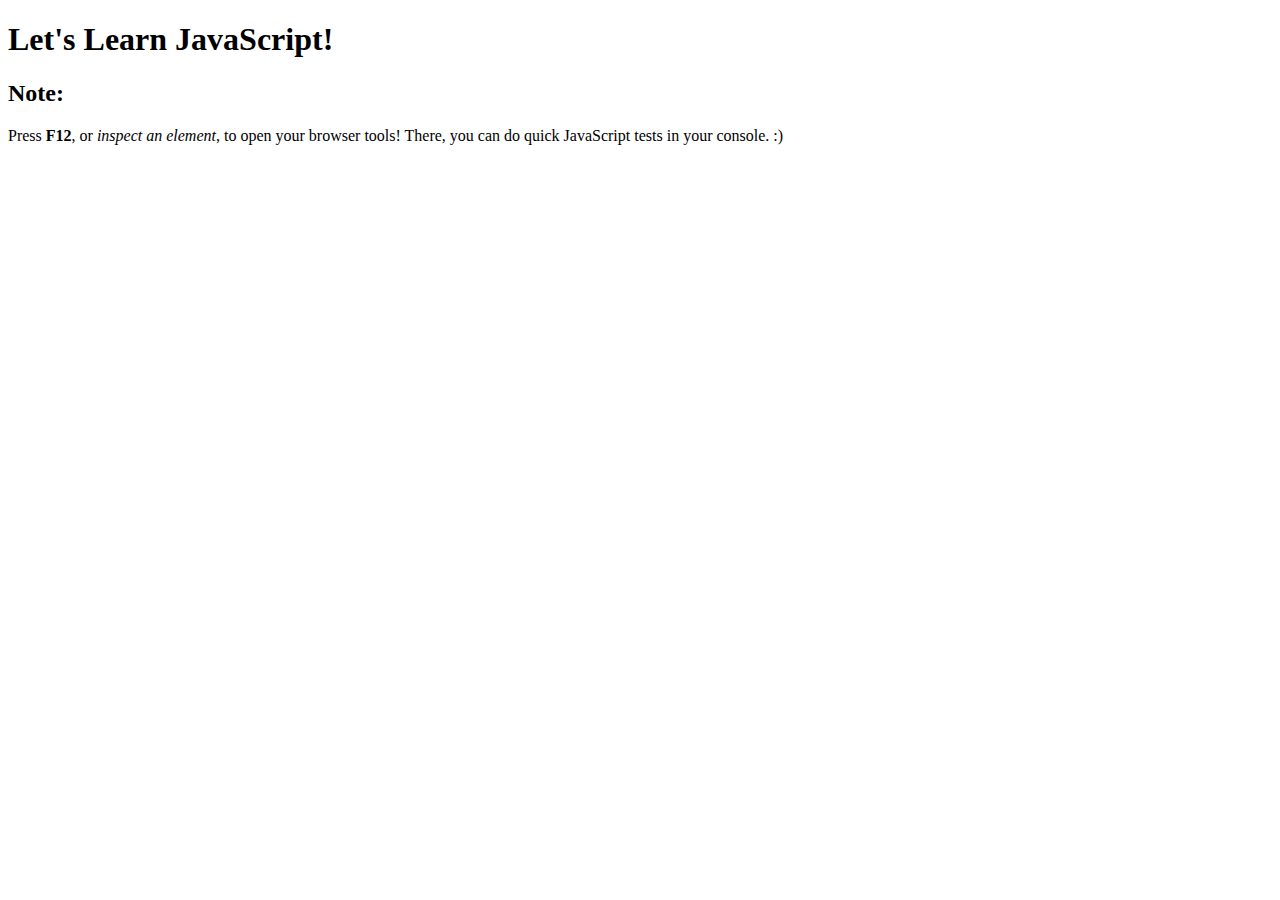
==== index.html @ 7f869cc1 "add JS page" ====
<!DOCTYPE html>
<html>
    <meta charset="UTF-8">
    <head>
        <title>
            Let's Learn JavaScript
        </title>
        <meta name="viewport" content="width=device-width, initial-scale=1.0">
        <link rel="stylesheet" href="./css/main.css">
        <script type="text/javascript" src="./js/scripts.js" defer></script>
        <script type="text/javascript" src="./js/scripts1.js" defer></script>
    </head>
    <body>
        <h1>Let's Learn JavaScript!</h1>
        <aside>
            <h2>Note:</h2>
            <p>
                Press <strong>F12</strong>, or <em>inspect an element</em>, to open your browser tools! There, you can do quick JavaScript tests in your console. :)
            </p>
        </aside>
    </body>
</html>
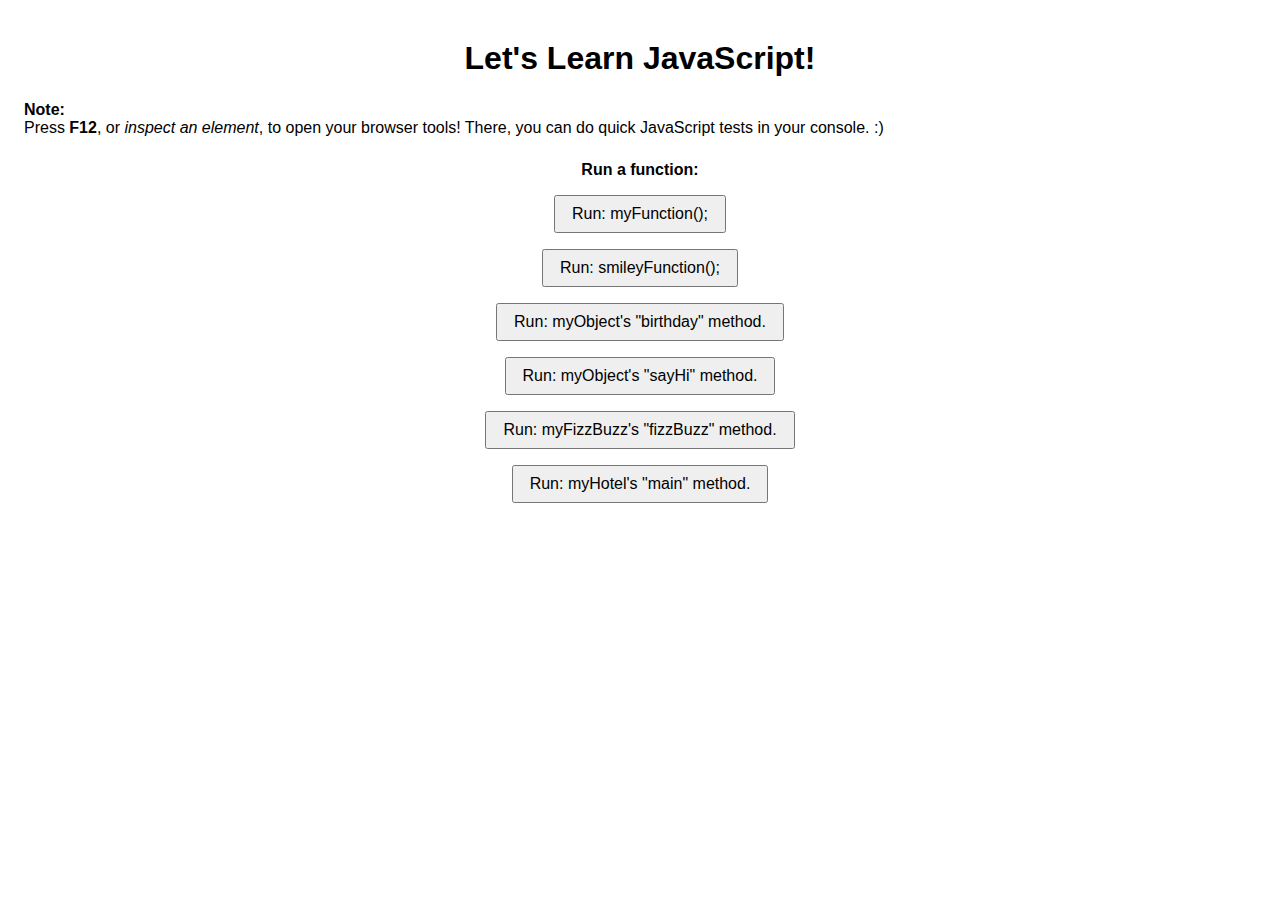
==== commit f0483e0e: "Merge https://github.com/TECHCareers-by-Manpower/wb-lets-try-javascript" ====
--- a/index.html
+++ b/index.html
@@ -6,9 +6,14 @@
             Let's Learn JavaScript
         </title>
         <meta name="viewport" content="width=device-width, initial-scale=1.0">
+
+        <!-- Stylesheets: -->
         <link rel="stylesheet" href="./css/main.css">
+
+        <!-- Scripts: -->
         <script type="text/javascript" src="./js/scripts.js" defer></script>
-        <script type="text/javascript" src="./js/scripts1.js" defer></script>
+        <script type="text/javascript" src="./js/fizzbuzz.js" defer></script>
+        <script type="text/javascript" src="./js/hotel.js" defer></script>
     </head>
     <body>
         <h1>Let's Learn JavaScript!</h1>
@@ -18,5 +23,27 @@
                 Press <strong>F12</strong>, or <em>inspect an element</em>, to open your browser tools! There, you can do quick JavaScript tests in your console. :)
             </p>
         </aside>
+        <!-- Buttons to run our test functions: -->
+        <form action="#" method="GET">
+            <h2>Run a function:</h2>
+            <button onclick="myFunction();">
+                Run: myFunction();
+            </button>
+            <button onclick="smileyFunction();">
+                Run: smileyFunction();
+            </button>
+            <button onclick="myObject.birthday();">
+                Run: myObject's "birthday" method.
+            </button>
+            <button onclick="myObject.sayHi();">
+                Run: myObject's "sayHi" method.
+            </button>
+            <button onclick="myFizzBuzz.fizzBuzz();">
+                Run: myFizzBuzz's "fizzBuzz" method.
+            </button>
+            <button onclick="myHotel.main();">
+                Run: myHotel's "main" method.
+            </button>
+        </form>
     </body>
 </html>--- a/css/main.css
+++ b/css/main.css
@@ -0,0 +1,30 @@
+/* Basic browser default reset(s). */
+* {
+    font-family: Arial, Helvetica, sans-serif;
+    font-size: 16px;
+    box-sizing: border-box;
+    padding: 0;
+    margin: 0;
+}
+
+body {
+    padding: 1.5rem;
+}
+
+h1 {
+    font-size: 2rem;
+    text-align: center;
+    margin: 1rem 0 1.5rem;
+}
+
+form h2 {
+    text-align: center;
+    margin: 1.5rem auto 1rem;
+}
+
+button {
+    display: block;
+    padding: 0.5rem 1rem;
+    margin: 1rem auto;
+    cursor: pointer;
+}
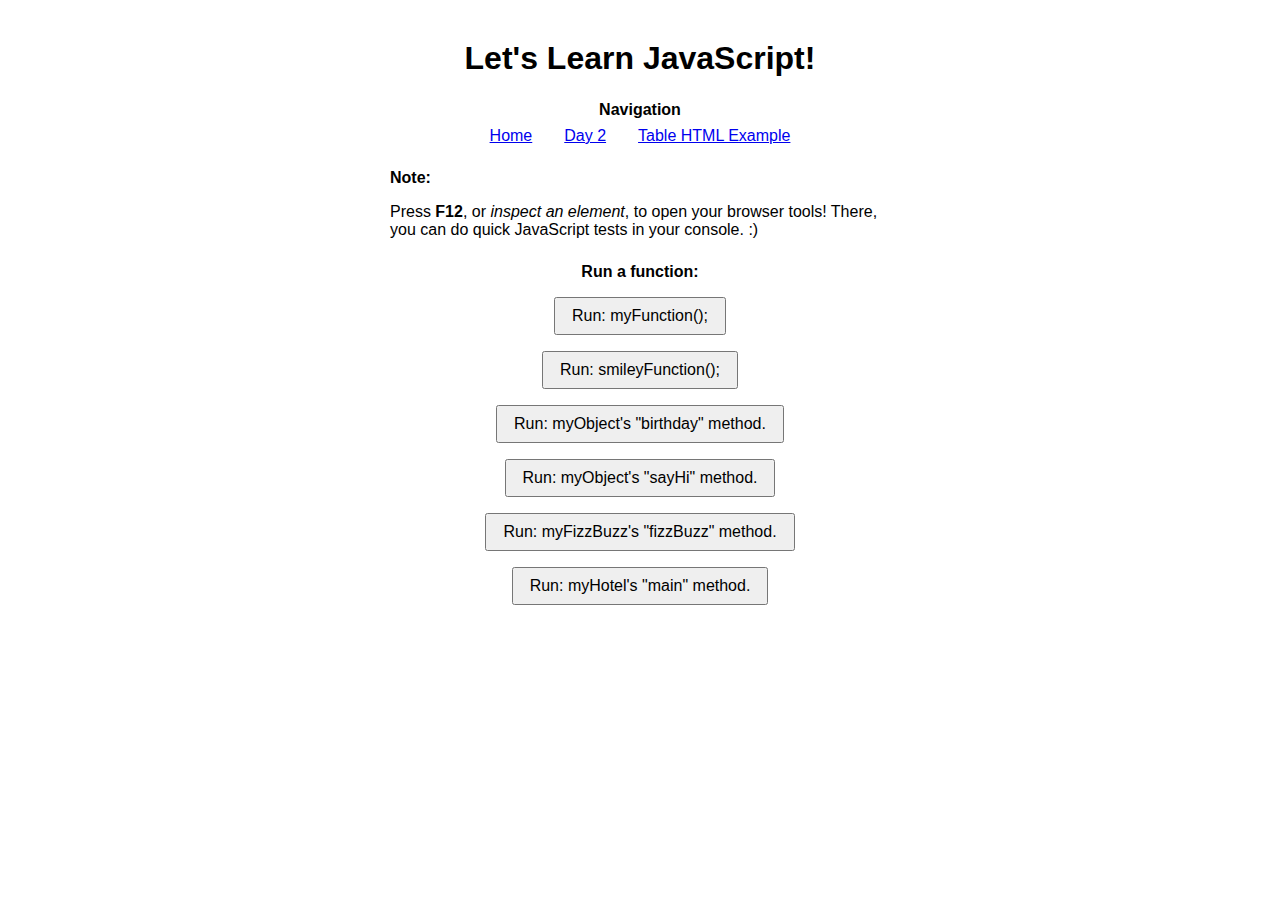
==== commit 755b62fb: "add table.html" ====
--- a/index.html
+++ b/index.html
@@ -17,6 +17,26 @@
     </head>
     <body>
         <h1>Let's Learn JavaScript!</h1>
+        <nav>
+            <h2>Navigation</h2>
+            <ul>
+                <li>
+                    <a href="./index.html">
+                        Home
+                    </a>
+                </li>
+                <li>
+                    <a href="./day-2.html">
+                        Day 2
+                    </a>
+                </li>
+                <li>
+                    <a href="./table.html">
+                        Table HTML Example
+                    </a>
+                </li>
+            </ul>
+        </nav>
         <aside>
             <h2>Note:</h2>
             <p>
--- a/css/main.css
+++ b/css/main.css
@@ -17,6 +17,26 @@
     margin: 1rem 0 1.5rem;
 }
 
+nav {
+    text-align: center;;
+}
+
+nav ul {
+    list-style: none;
+    display: flex;
+    flex-direction: row;
+    justify-content: center;
+}
+
+nav li {
+    margin: 0.5rem 1rem;
+}
+
+aside {
+    max-width: 500px;
+    margin: 1rem auto;
+}
+
 form h2 {
     text-align: center;
     margin: 1.5rem auto 1rem;
@@ -28,3 +48,12 @@
     margin: 1rem auto;
     cursor: pointer;
 }
+
+p {
+    max-width: 500px;
+    margin: 1rem auto;
+}
+
+.my-link { /* Even works on dynamic elements! */
+    color: red;
+}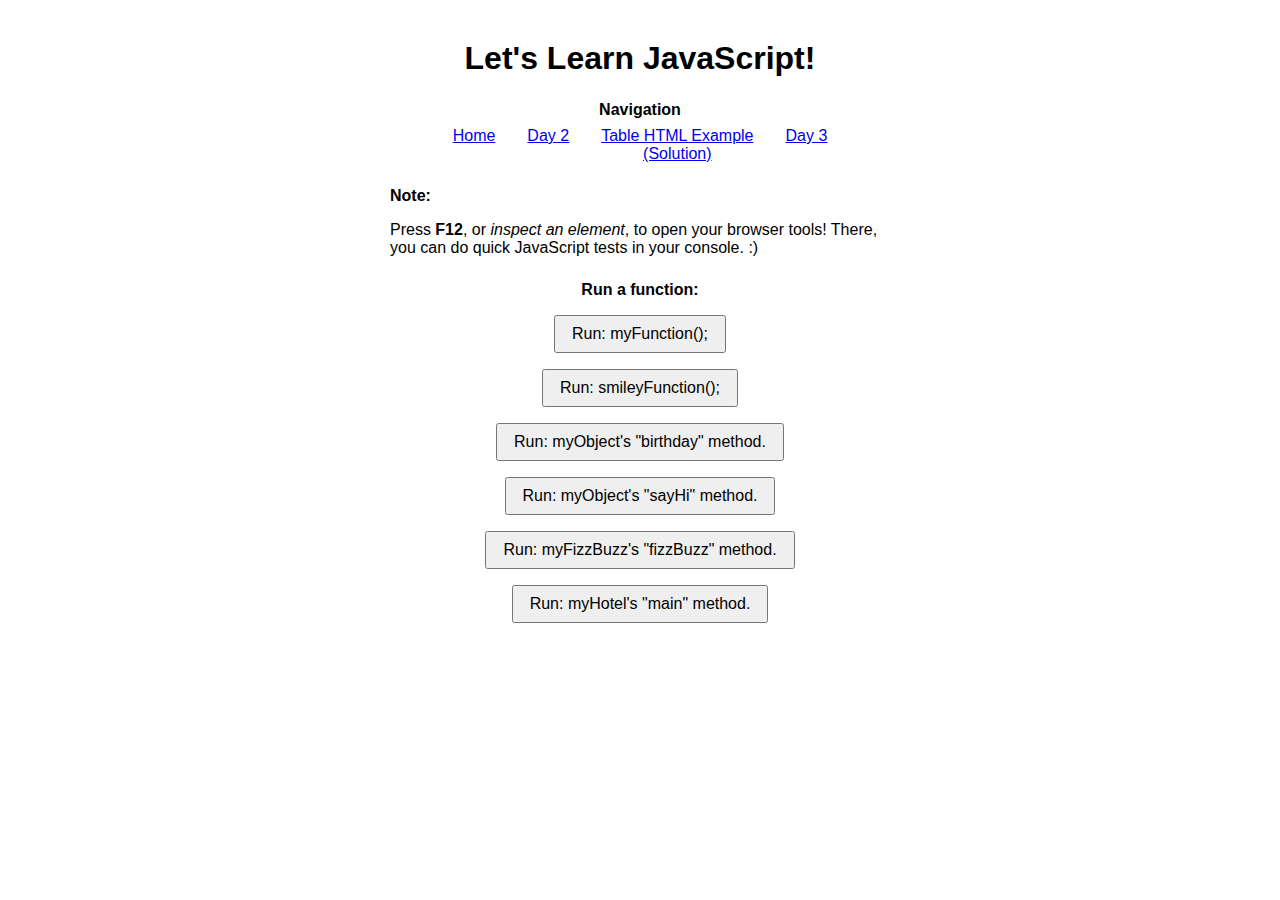
==== commit d6061201: "adding new pages" ====
--- a/index.html
+++ b/index.html
@@ -1,7 +1,7 @@
 <!DOCTYPE html>
 <html>
-    <meta charset="UTF-8">
     <head>
+        <meta charset="UTF-8">
         <title>
             Let's Learn JavaScript
         </title>
@@ -33,6 +33,13 @@
                 <li>
                     <a href="./table.html">
                         Table HTML Example
+                    </a><br><a href="./table-solution.html">
+                        (Solution)
+                    </a>
+                </li>
+                <li>
+                    <a href="./day-3.html">
+                        Day 3
                     </a>
                 </li>
             </ul>
